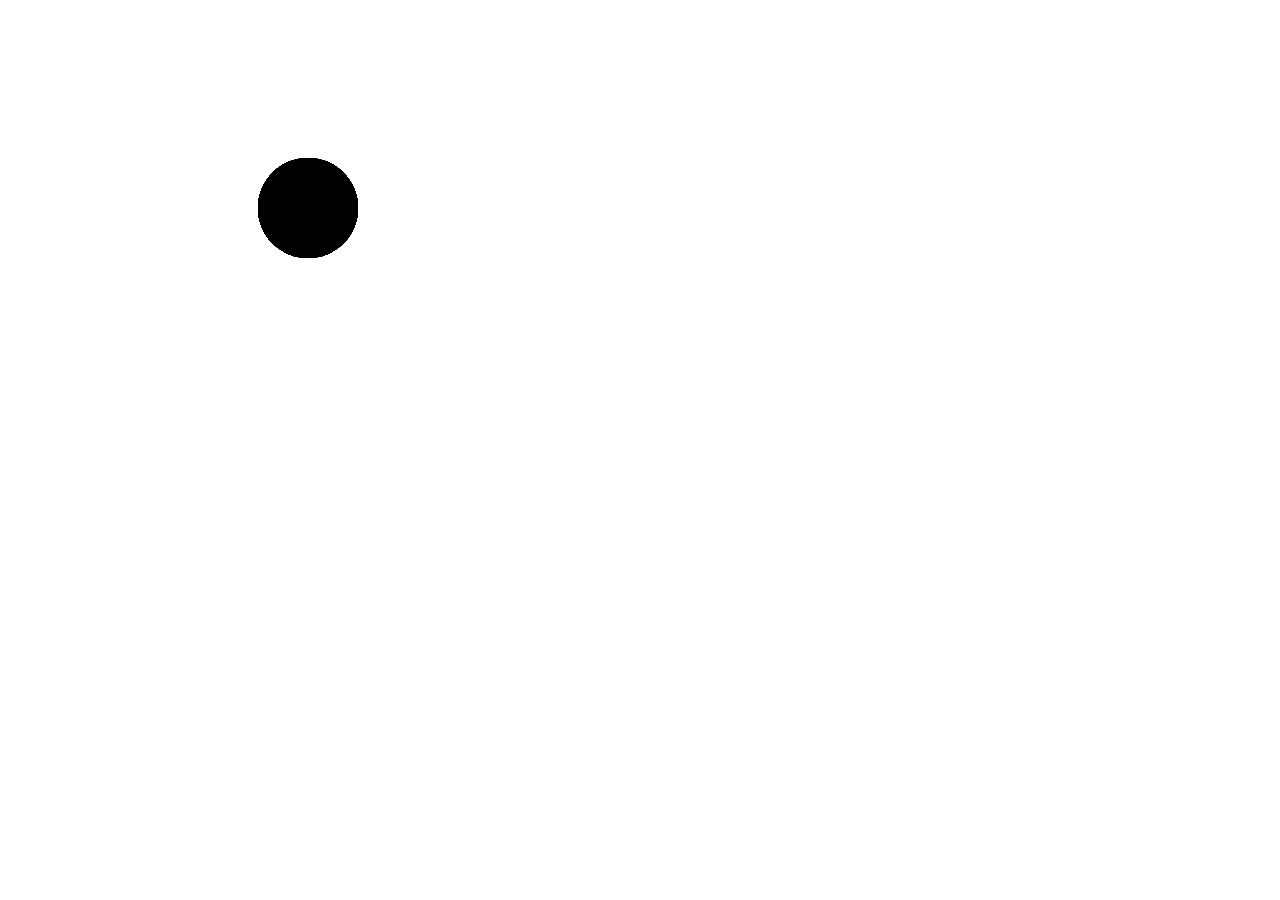
==== templates/animation.html @ 8eb87e95 "demo of animation and changing colors" ====
<!DOCTYPE html>
<html>
<body>
  <script src="randomColor.js"></script>
<script>
// requestAnim shim layer by Paul Irish
    window.requestAnimFrame = (function(){
      return  window.requestAnimationFrame       || 
              window.webkitRequestAnimationFrame || 
              window.mozRequestAnimationFrame    || 
              window.oRequestAnimationFrame      || 
              window.msRequestAnimationFrame     || 
              function(/* function */ callback, /* DOMElement */ element){
                window.setTimeout(callback, 1000 / 60);
              };
    })();
  

// example code from mr doob : http://mrdoob.com/lab/javascript/requestanimationframe/

var canvas, context, toggle;

init();
animate();

function init() {

    canvas = document.createElement( 'canvas' );
    canvas.width = 512;
    canvas.height = 512;

    context = canvas.getContext( '2d' );

    document.body.appendChild( canvas );

}

function animate() {
    requestAnimFrame( animate );
    draw();

}

function draw() {

    var time = new Date().getTime() * 0.1;
    var x = 300
    var y = 200

    context.fillStyle = randomColor({hue: 'blue', count: 18});
    context.beginPath();
    context.arc( x, y, 50, 0, Math.PI * 2, true );
    context.closePath();
    context.fill();

}
</script>
</html>
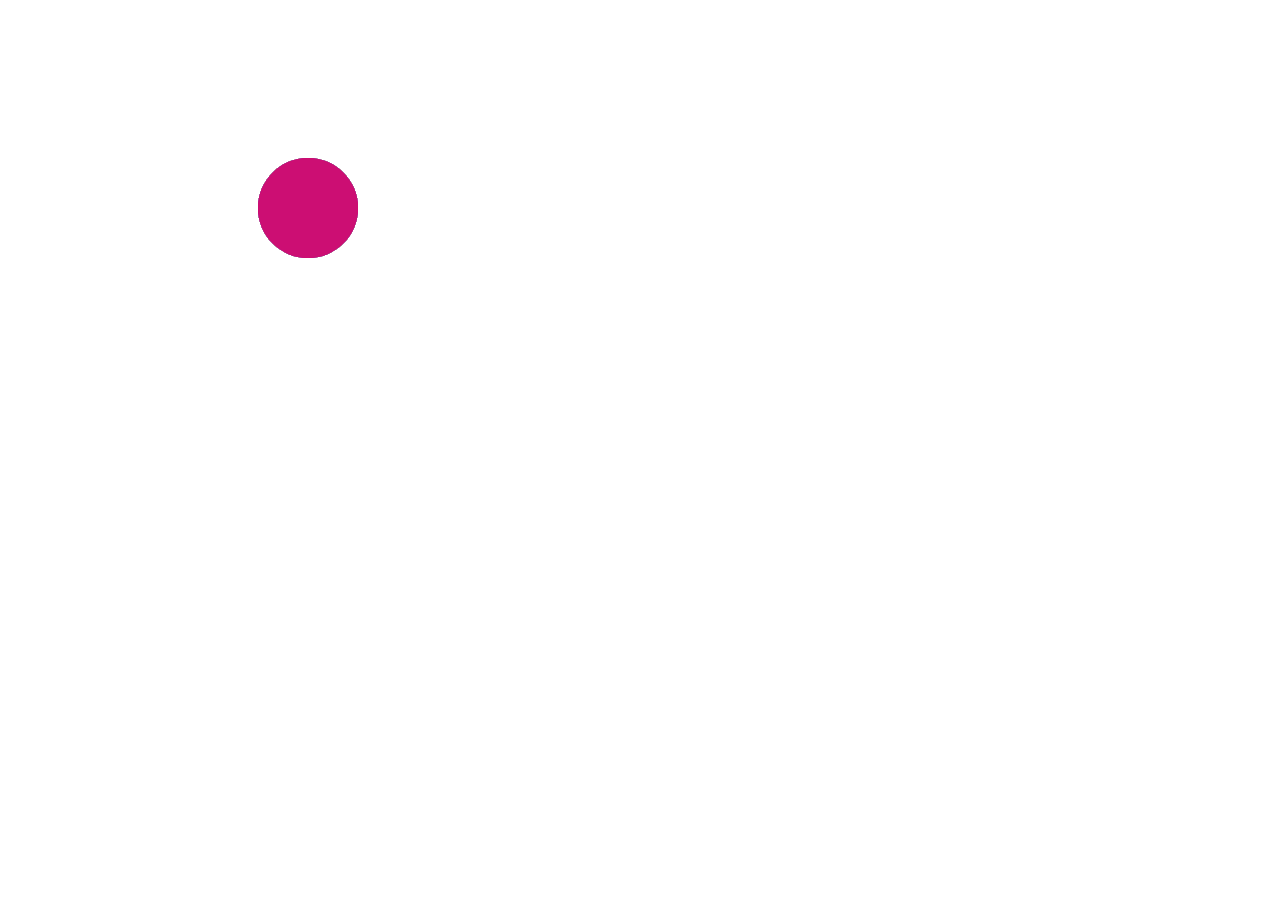
==== commit 26e3b475: "animation and colors" ====
--- a/templates/animation.html
+++ b/templates/animation.html
@@ -47,7 +47,7 @@
     var x = 300
     var y = 200
 
-    context.fillStyle = randomColor({hue: 'blue', count: 18});
+    context.fillStyle = randomColor();
     context.beginPath();
     context.arc( x, y, 50, 0, Math.PI * 2, true );
     context.closePath();
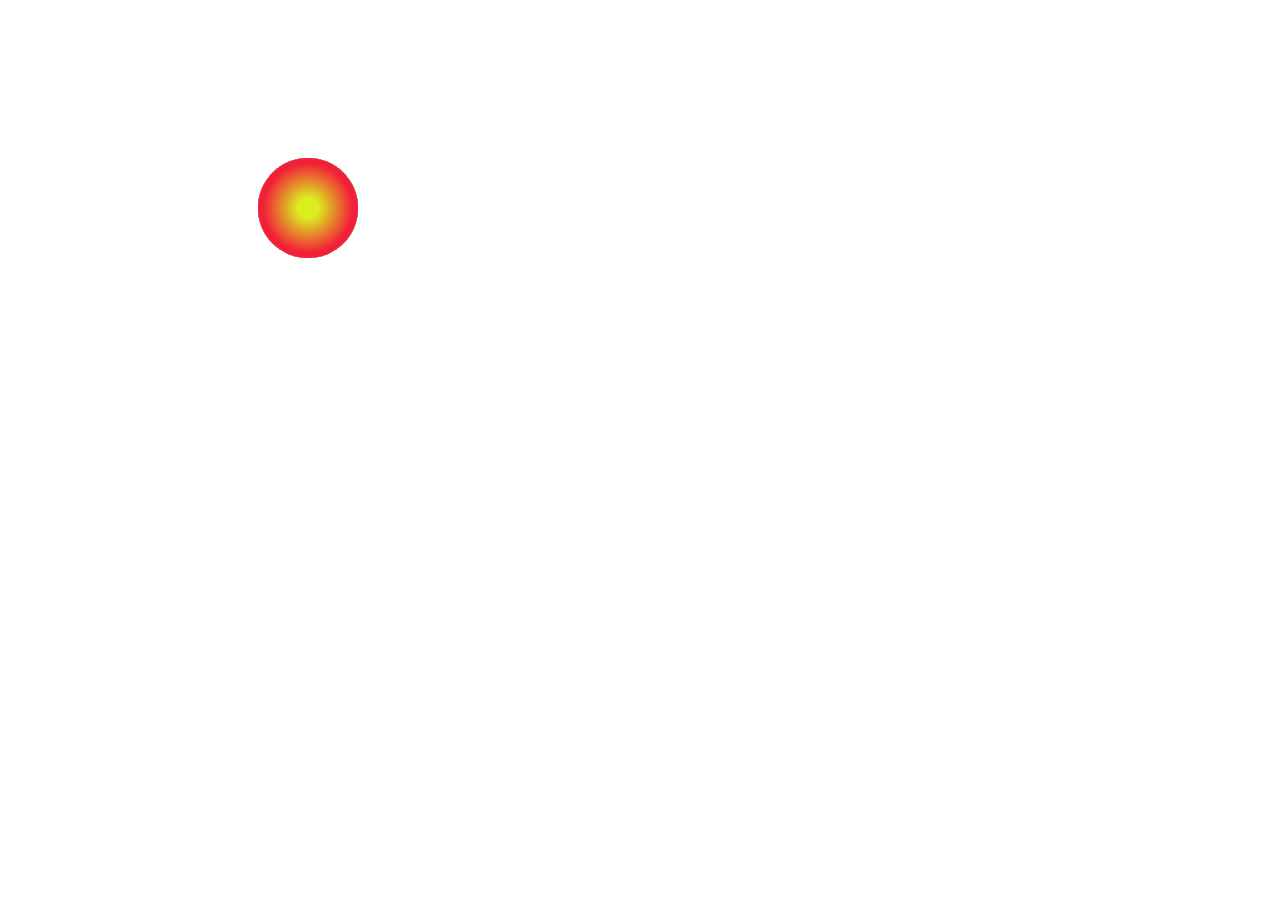
==== commit f9ac9ee5: "sick gradient epilepsy" ====
--- a/templates/animation.html
+++ b/templates/animation.html
@@ -35,10 +35,9 @@
 
 }
 
-function animate() {
+function animate(startTime) {
     requestAnimFrame( animate );
     draw();
-
 }
 
 function draw() {
@@ -46,8 +45,11 @@
     var time = new Date().getTime() * 0.1;
     var x = 300
     var y = 200
+    var gradient1 = context.createRadialGradient(x, y, 10, x, y, 45);
+    gradient1.addColorStop(0, randomColor());
+    gradient1.addColorStop(1, randomColor());
 
-    context.fillStyle = randomColor();
+    context.fillStyle = gradient1
     context.beginPath();
     context.arc( x, y, 50, 0, Math.PI * 2, true );
     context.closePath();
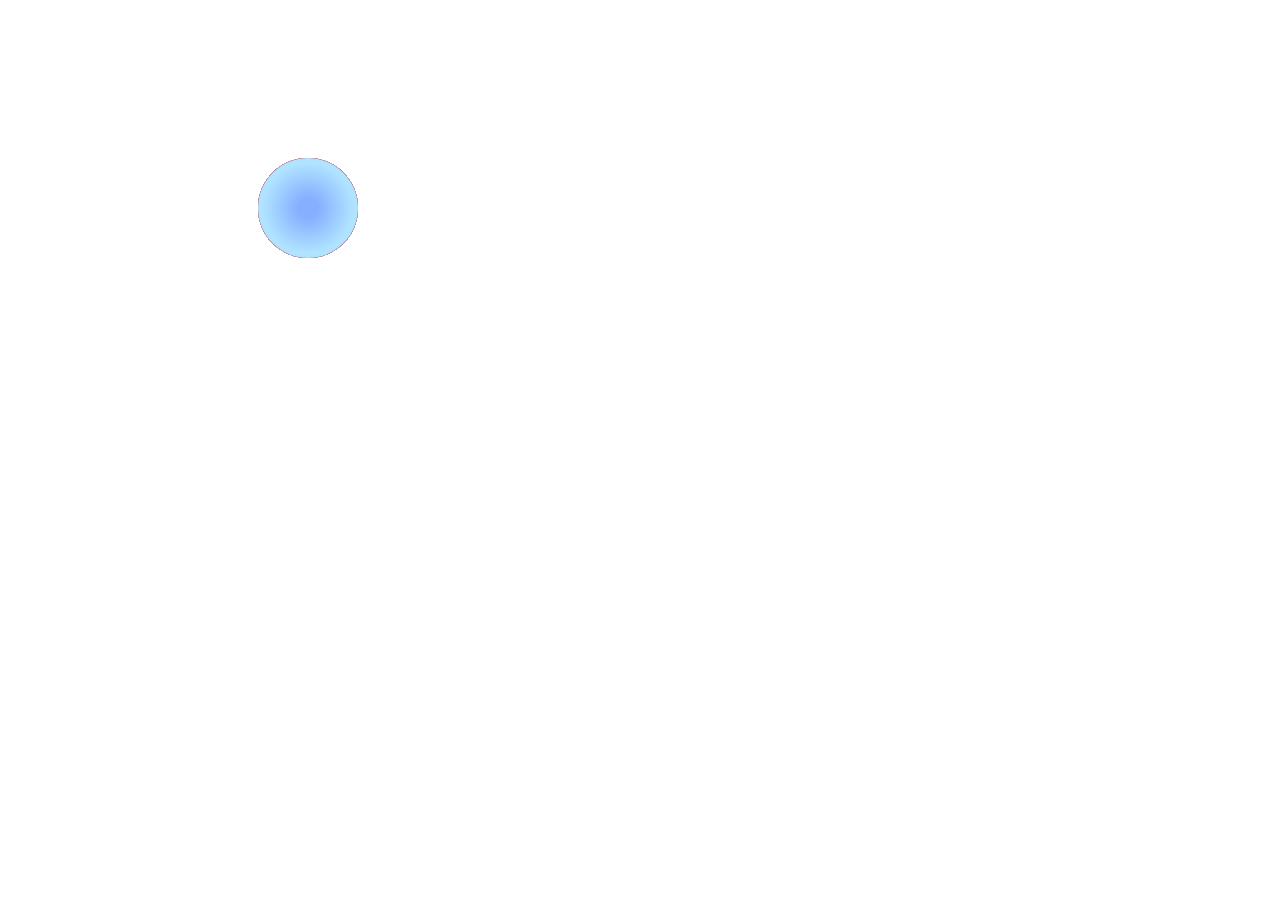
==== commit f9007d26: "change gradient based on centroid list" ====
--- a/templates/animation.html
+++ b/templates/animation.html
@@ -35,25 +35,53 @@
 
 }
 
-function animate(startTime) {
+function animate() {
     requestAnimFrame( animate );
     draw();
 }
 
+// function draw() {
+
+//     var x = 300
+//     var y = 200
+//     var color = randomColor({hue: 'red', count: 18}[0]);
+
+
+
+//     var gradient1 = context.createRadialGradient(x, y, 10, x, y, 45);
+//     gradient1.addColorStop(0, color);
+//     gradient1.addColorStop(1, color);
+
+//     context.fillStyle = gradient1
+//     context.beginPath();
+//     context.arc( x, y, 50, 0, Math.PI * 2, true );
+//     context.closePath();
+//     context.fill();
+
+// }
 function draw() {
+   var centroid;
+   var time = new Date().getTime() * 0.1;
+   var x = 300
+   var y = 200
+   var gradient1 = context.createRadialGradient(x, y, 10, x, y, 45);
+   centroid = Math.floor(Math.random()*11);
+   if(centroid <=5)
+   {
+  gradient1.addColorStop(0, randomColor({hue: 'red', count: 18})[0]);
+  gradient1.addColorStop(1, randomColor({hue: 'red', count: 18})[0]); 
+   } 
+   else if(centroid >5 )
+   {
+gradient1.addColorStop(0, randomColor({hue: 'blue', count: 18})[0]);
+  gradient1.addColorStop(1, randomColor({hue: 'blue', count: 18})[0]); 
 
-    var time = new Date().getTime() * 0.1;
-    var x = 300
-    var y = 200
-    var gradient1 = context.createRadialGradient(x, y, 10, x, y, 45);
-    gradient1.addColorStop(0, randomColor());
-    gradient1.addColorStop(1, randomColor());
-
-    context.fillStyle = gradient1
-    context.beginPath();
-    context.arc( x, y, 50, 0, Math.PI * 2, true );
-    context.closePath();
-    context.fill();
+   }
+   context.fillStyle = gradient1
+   context.beginPath();
+   context.arc( x, y, 50, 0, Math.PI * 2, true );
+   context.closePath();
+   context.fill();
 
 }
 </script>
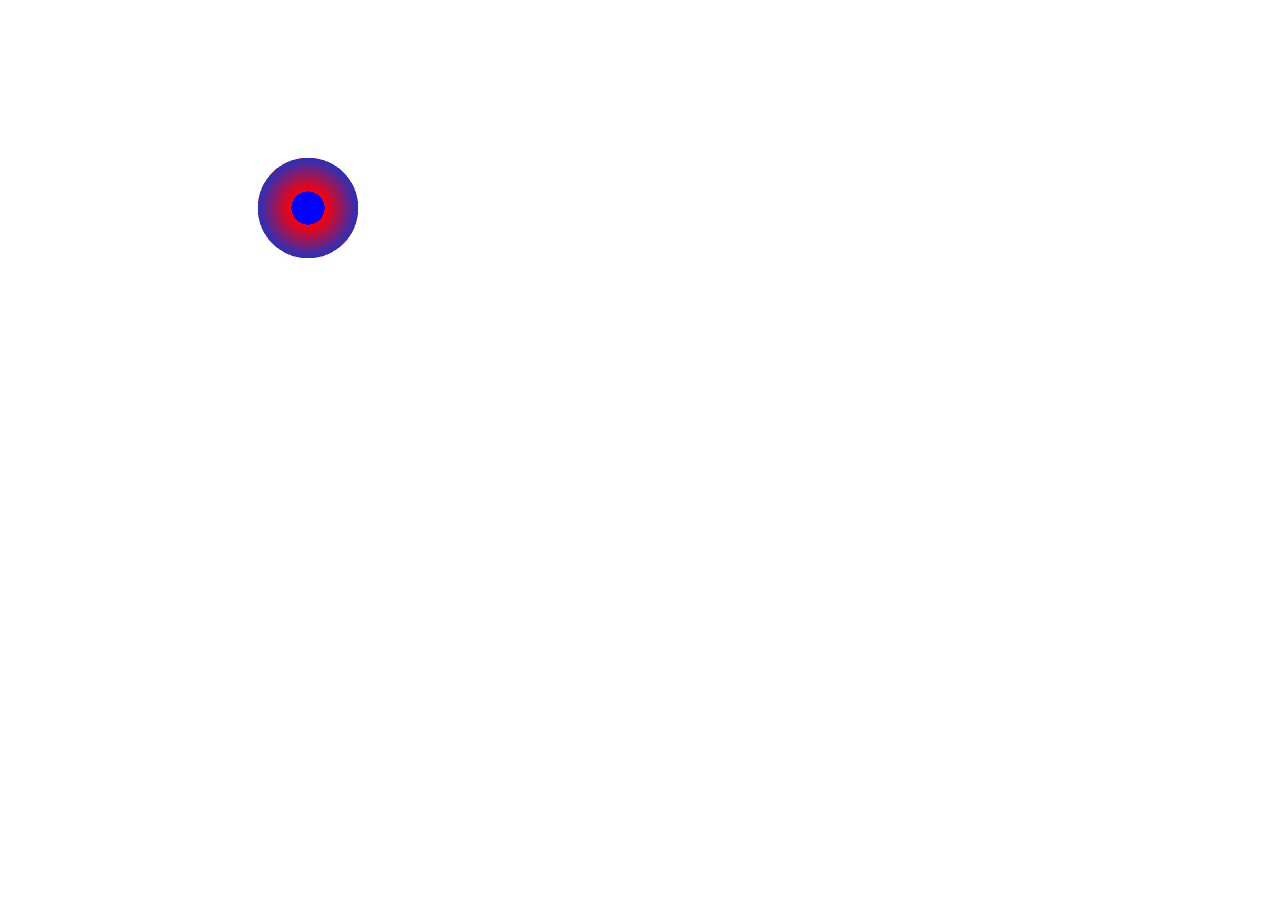
==== commit 453d6f7c: "update" ====
--- a/templates/animation.html
+++ b/templates/animation.html
@@ -1,20 +1,20 @@
 <!DOCTYPE html>
 <html>
 <body>
-  <script src="randomColor.js"></script>
+<script src="randomColor.js"></script>
 <script>
 // requestAnim shim layer by Paul Irish
-    window.requestAnimFrame = (function(){
-      return  window.requestAnimationFrame       || 
-              window.webkitRequestAnimationFrame || 
-              window.mozRequestAnimationFrame    || 
-              window.oRequestAnimationFrame      || 
-              window.msRequestAnimationFrame     || 
-              function(/* function */ callback, /* DOMElement */ element){
-                window.setTimeout(callback, 1000 / 60);
-              };
-    })();
-  
+window.requestAnimFrame = (function(){
+		return  window.requestAnimationFrame       || 
+		window.webkitRequestAnimationFrame || 
+		window.mozRequestAnimationFrame    || 
+		window.oRequestAnimationFrame      || 
+		window.msRequestAnimationFrame     || 
+		function(/* function */ callback, /* DOMElement */ element){
+		window.setTimeout(callback, 1000 / 60);
+		};
+		})();
+
 
 // example code from mr doob : http://mrdoob.com/lab/javascript/requestanimationframe/
 
@@ -25,64 +25,57 @@
 
 function init() {
 
-    canvas = document.createElement( 'canvas' );
-    canvas.width = 512;
-    canvas.height = 512;
+	canvas = document.createElement( 'canvas' );
+	canvas.width = 512;
+	canvas.height = 512;
 
-    context = canvas.getContext( '2d' );
+	context = canvas.getContext( '2d' );
 
-    document.body.appendChild( canvas );
+	document.body.appendChild( canvas );
 
 }
 
 function animate() {
-    requestAnimFrame( animate );
-    draw();
+	var centroids = [] 
+		for(var i=0; i<2000; i++) {
+			centroids[i]=i;
+		}
+	draw(300, 200, 50, 0.3, centroids);
+	//requestAnimFrame( animate );
+
 }
-
-// function draw() {
-
-//     var x = 300
-//     var y = 200
-//     var color = randomColor({hue: 'red', count: 18}[0]);
 
 
 
-//     var gradient1 = context.createRadialGradient(x, y, 10, x, y, 45);
-//     gradient1.addColorStop(0, color);
-//     gradient1.addColorStop(1, color);
+function draw(x, y, radius, opacity, centroids) {
 
-//     context.fillStyle = gradient1
-//     context.beginPath();
-//     context.arc( x, y, 50, 0, Math.PI * 2, true );
-//     context.closePath();
-//     context.fill();
+	var gradient1 = context.createRadialGradient(x, y, radius/3, x, y, radius);
+	//centroids = Math.floor(Math.random()*11);
+	var c;
 
-// }
-function draw() {
-   var centroid;
-   var time = new Date().getTime() * 0.1;
-   var x = 300
-   var y = 200
-   var gradient1 = context.createRadialGradient(x, y, 10, x, y, 45);
-   centroid = Math.floor(Math.random()*11);
-   if(centroid <=5)
-   {
-  gradient1.addColorStop(0, randomColor({hue: 'red', count: 18})[0]);
-  gradient1.addColorStop(1, randomColor({hue: 'red', count: 18})[0]); 
-   } 
-   else if(centroid >5 )
-   {
-gradient1.addColorStop(0, randomColor({hue: 'blue', count: 18})[0]);
-  gradient1.addColorStop(1, randomColor({hue: 'blue', count: 18})[0]); 
 
-   }
-   context.fillStyle = gradient1
-   context.beginPath();
-   context.arc( x, y, 50, 0, Math.PI * 2, true );
-   context.closePath();
-   context.fill();
+	for(var i=0; i<2000; i++) {
+		console.log(centroids[i]);
+		if(centroids[i] <=1000) {
+			c = randomColor({hue: 'blue', count: 18})[0];
+			gradient1.addColorStop(0, "blue");
+			gradient1.addColorStop(1, c); 
+		} 
+		else {
+			c = randomColor({hue: 'red', count: 18})[0];
+			gradient1.addColorStop(0, "red");
+			gradient1.addColorStop(1, c); 
+
+			}
+
+		context.fillStyle = gradient1;
+		context.globalAlpha=opacity; //this is the opacity
+		context.beginPath();
+		context.arc( x, y, radius, 0, Math.PI * 2, true );
+		context.closePath();
+		context.fill();
+	}
 
 }
 </script>
-</html>+</html>
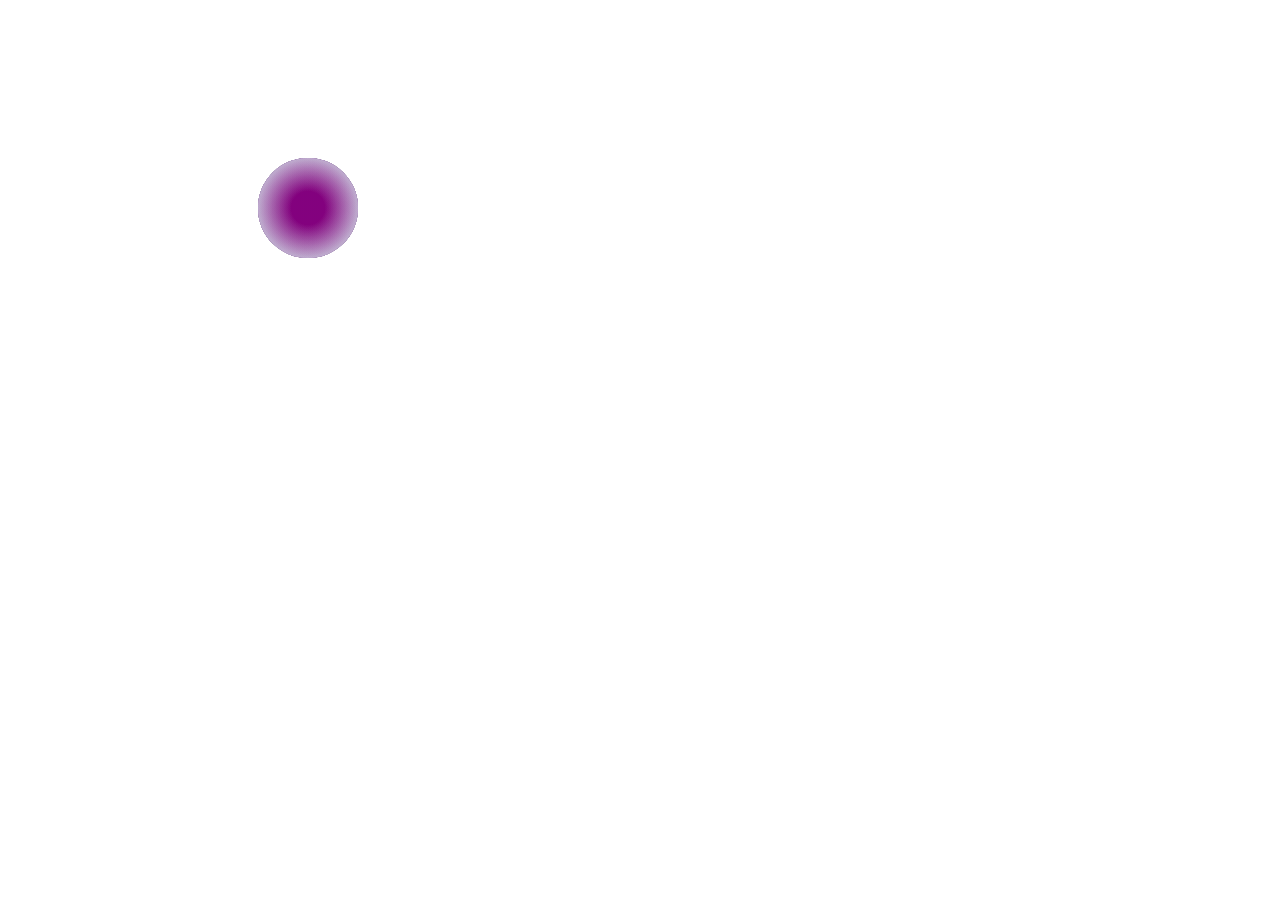
==== commit 92cda804: "animation w/o centroids array" ====
--- a/templates/animation.html
+++ b/templates/animation.html
@@ -1,3 +1,5 @@
+
+
 <!DOCTYPE html>
 <html>
 <body>
@@ -5,15 +7,15 @@
 <script>
 // requestAnim shim layer by Paul Irish
 window.requestAnimFrame = (function(){
-		return  window.requestAnimationFrame       || 
-		window.webkitRequestAnimationFrame || 
-		window.mozRequestAnimationFrame    || 
-		window.oRequestAnimationFrame      || 
-		window.msRequestAnimationFrame     || 
-		function(/* function */ callback, /* DOMElement */ element){
-		window.setTimeout(callback, 1000 / 60);
-		};
-		})();
+return  window.requestAnimationFrame       || 
+window.webkitRequestAnimationFrame || 
+window.mozRequestAnimationFrame    || 
+window.oRequestAnimationFrame      || 
+window.msRequestAnimationFrame     || 
+function(/* function */ callback, /* DOMElement */ element){
+window.setTimeout(callback, 1000 / 60);
+};
+})();
 
 
 // example code from mr doob : http://mrdoob.com/lab/javascript/requestanimationframe/
@@ -21,27 +23,25 @@
 var canvas, context, toggle;
 
 init();
+var i = 0;
+//var centroids = [10,9,8,7,6,5,4,3,2,1];
 animate();
 
 function init() {
 
-	canvas = document.createElement( 'canvas' );
-	canvas.width = 512;
-	canvas.height = 512;
+canvas = document.createElement( 'canvas' );
+canvas.width = 512;
+canvas.height = 512;
 
-	context = canvas.getContext( '2d' );
+context = canvas.getContext( '2d' );
 
-	document.body.appendChild( canvas );
+document.body.appendChild( canvas );
 
 }
 
 function animate() {
-	var centroids = [] 
-		for(var i=0; i<2000; i++) {
-			centroids[i]=i;
-		}
-	draw(300, 200, 50, 0.3, centroids);
-	//requestAnimFrame( animate );
+draw(300, 200, 50, 0.3);
+requestAnimFrame( animate);
 
 }
 
@@ -49,33 +49,34 @@
 
 function draw(x, y, radius, opacity, centroids) {
 
-	var gradient1 = context.createRadialGradient(x, y, radius/3, x, y, radius);
-	//centroids = Math.floor(Math.random()*11);
-	var c;
+var gradient1 = context.createRadialGradient(x, y, radius/3, x, y, radius);
+var centroidsR = Math.floor(Math.random()*11);
+var c;
+    
 
+    if(centroidsR <=5) 
+    {
+        //alert(".");
+        c = randomColor({hue: 'blue', count: 18})[0];
+        gradient1.addColorStop(0, "blue");
+        gradient1.addColorStop(1, c);
+    } 
+    else{
+        //alert(".");
+        c = randomColor({hue: 'red', count: 18})[0];
+        gradient1.addColorStop(0, "red");
+        gradient1.addColorStop(1, c);
 
-	for(var i=0; i<2000; i++) {
-		console.log(centroids[i]);
-		if(centroids[i] <=1000) {
-			c = randomColor({hue: 'blue', count: 18})[0];
-			gradient1.addColorStop(0, "blue");
-			gradient1.addColorStop(1, c); 
-		} 
-		else {
-			c = randomColor({hue: 'red', count: 18})[0];
-			gradient1.addColorStop(0, "red");
-			gradient1.addColorStop(1, c); 
+    }
 
-			}
-
-		context.fillStyle = gradient1;
-		context.globalAlpha=opacity; //this is the opacity
-		context.beginPath();
-		context.arc( x, y, radius, 0, Math.PI * 2, true );
-		context.closePath();
-		context.fill();
-	}
+    context.fillStyle = gradient1;
+    context.globalAlpha=opacity; //this is the opacity
+    context.beginPath();
+    context.arc( x, y, radius, 0, Math.PI * 2, true );
+    context.closePath();
+    context.fill();
+    
 
 }
 </script>
-</html>
+</html>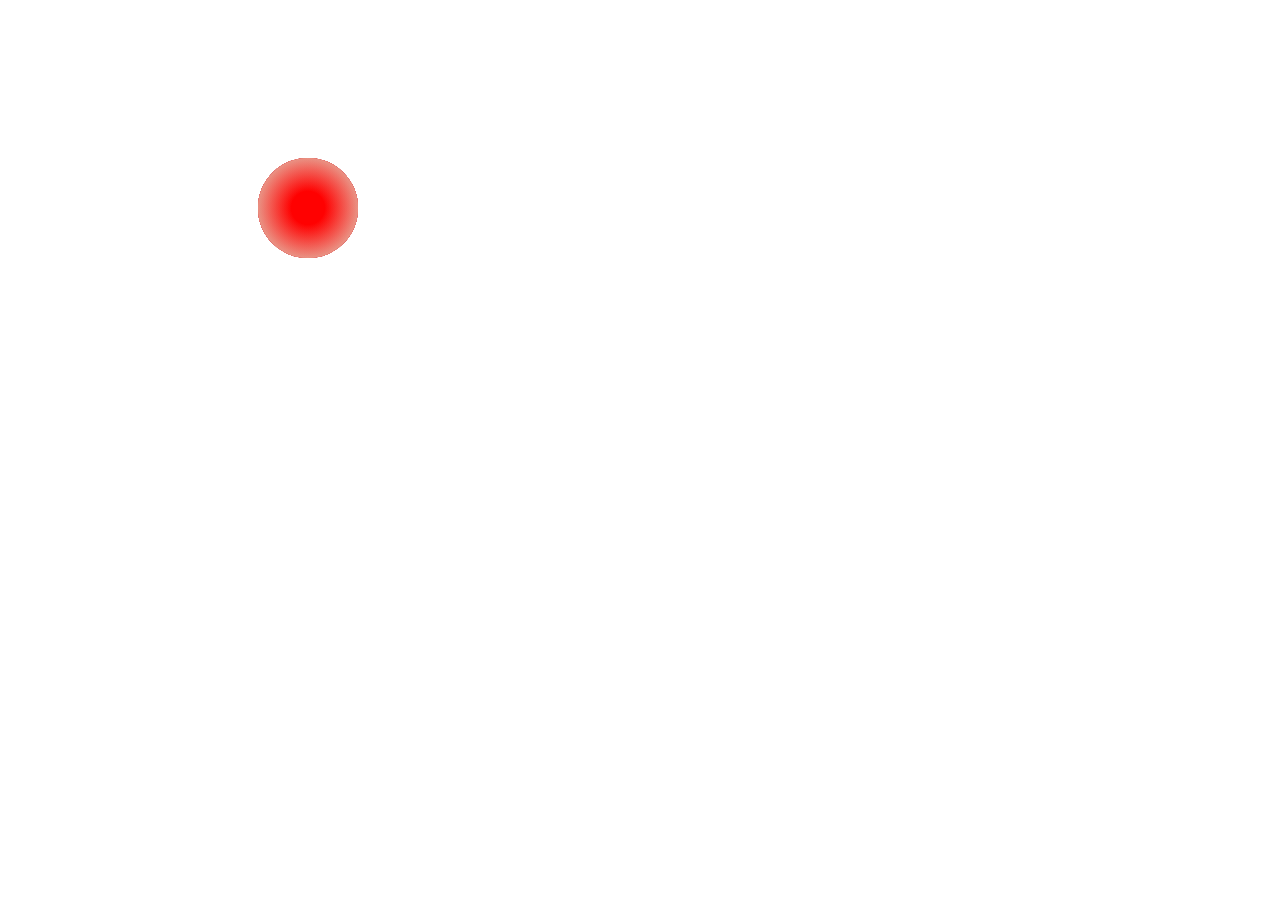
==== commit 012c1ae6: "Merge branch 'master' of https://github.com/googlejump/breakpoint" ====
--- a/templates/animation.html
+++ b/templates/animation.html
@@ -1,5 +1,3 @@
-
-
 <!DOCTYPE html>
 <html>
 <body>
@@ -16,7 +14,7 @@
 window.setTimeout(callback, 1000 / 60);
 };
 })();
-
+var timeout = new Date().getTime() + .05*60*1000; // 30 sec
 
 // example code from mr doob : http://mrdoob.com/lab/javascript/requestanimationframe/
 
@@ -36,33 +34,56 @@
 context = canvas.getContext( '2d' );
 
 document.body.appendChild( canvas );
-
-}
-
-function animate() {
-draw(300, 200, 50, 0.3);
-requestAnimFrame( animate);
-
 }
 
 
+function animate() {
+draw(300, 200, 50, 0.5,6);
+var requestId = requestAnimFrame( animate);
+    if(new Date().getTime() > timeout){ // measure the length of the function and stop it.
+        context.clearRect(0,0,canvas.width,canvas.height); 
+        console.log(canvas.width)  
+        draw(300,200,50,0.5,5); 
+    }
+}
 
 function draw(x, y, radius, opacity, centroids) {
 
 var gradient1 = context.createRadialGradient(x, y, radius/3, x, y, radius);
-var centroidsR = Math.floor(Math.random()*11);
+//var centroids =Math.floor(Math.random()*6)+1;
 var c;
-    
 
-    if(centroidsR <=5) 
+    if(centroids ==1) 
     {
-        //alert(".");
+        c = randomColor({hue: 'purple', count: 18})[0];
+        gradient1.addColorStop(0, "purple");
+        gradient1.addColorStop(1, c);
+    } 
+    else if(centroids ==2) 
+    {
         c = randomColor({hue: 'blue', count: 18})[0];
         gradient1.addColorStop(0, "blue");
         gradient1.addColorStop(1, c);
-    } 
+    }
+    else if(centroids ==3) 
+    {
+        c = randomColor({hue: 'green', count: 18})[0];
+        gradient1.addColorStop(0, "green");
+        gradient1.addColorStop(1, c);
+    }
+    else if(centroids ==4) 
+    {
+        c = randomColor({hue: 'yellow', count: 18})[0];
+        gradient1.addColorStop(0, "yellow");
+        gradient1.addColorStop(1, c);
+    }
+    else if(centroids ==5) 
+    {
+        c = randomColor({hue: 'orange', count: 18})[0];
+        gradient1.addColorStop(0, "orange");
+        gradient1.addColorStop(1, c);
+    }
     else{
-        //alert(".");
         c = randomColor({hue: 'red', count: 18})[0];
         gradient1.addColorStop(0, "red");
         gradient1.addColorStop(1, c);
@@ -75,6 +96,7 @@
     context.arc( x, y, radius, 0, Math.PI * 2, true );
     context.closePath();
     context.fill();
+
     
 
 }
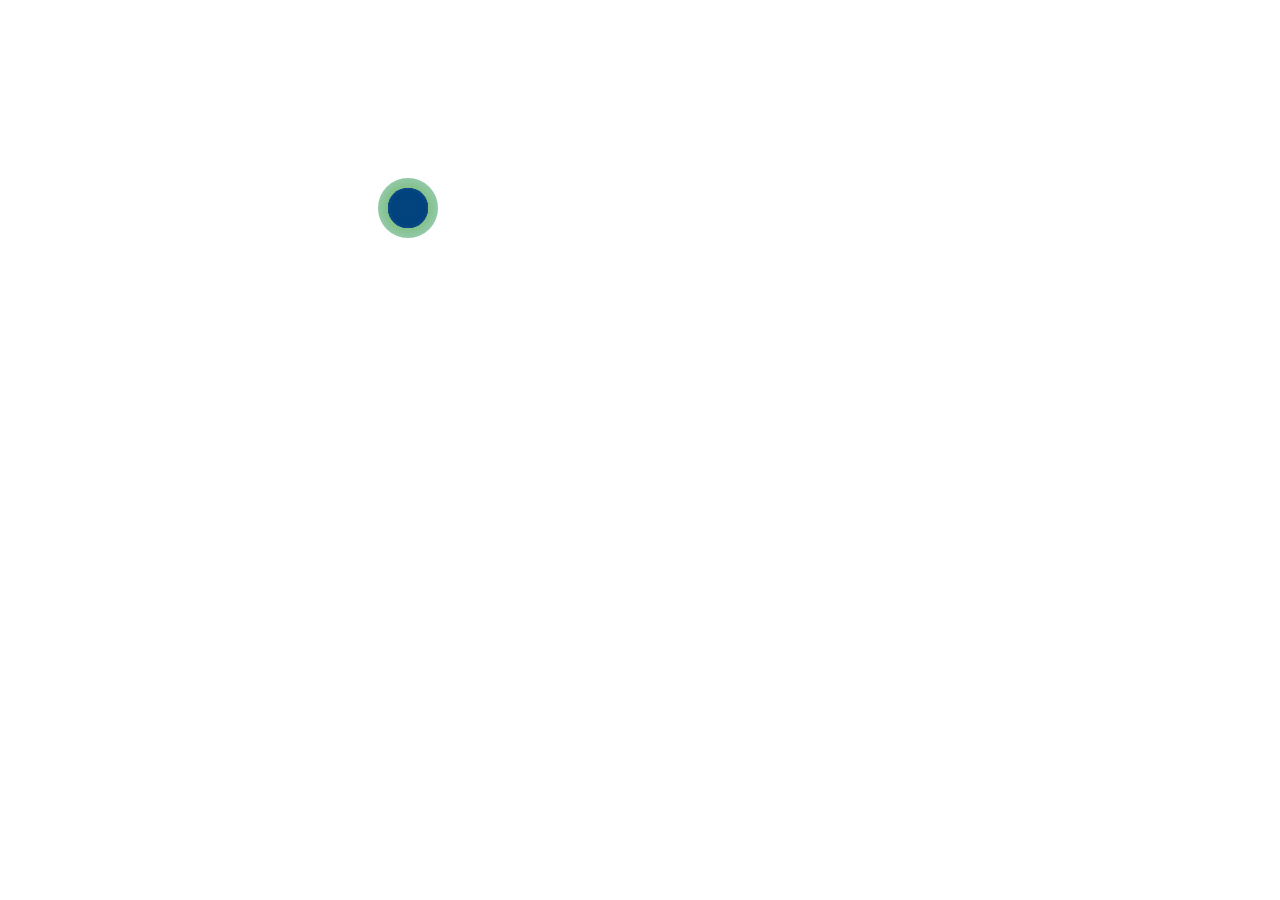
==== commit 01671006: "adding volume/radius changes" ====
--- a/templates/animation.html
+++ b/templates/animation.html
@@ -14,16 +14,22 @@
 window.setTimeout(callback, 1000 / 60);
 };
 })();
-var timeout = new Date().getTime() + .05*60*1000; // 30 sec
+var timeout = new Date().getTime() + .15*60*1000; // 30 sec
 
 // example code from mr doob : http://mrdoob.com/lab/javascript/requestanimationframe/
 
 var canvas, context, toggle;
 
 init();
-var i = 0;
-//var centroids = [10,9,8,7,6,5,4,3,2,1];
-animate();
+var count = 0;
+var centroids = new Array(120);
+var volumes = new Array(120);
+for(var i=0;i<120;i++)
+{
+	centroids[i] = i;
+	volumes[i] = i;
+}
+animate(count);
 
 function init() {
 
@@ -34,71 +40,110 @@
 context = canvas.getContext( '2d' );
 
 document.body.appendChild( canvas );
+
 }
 
 
-function animate() {
-draw(300, 200, 50, 0.5,6);
-var requestId = requestAnimFrame( animate);
-    if(new Date().getTime() > timeout){ // measure the length of the function and stop it.
-        context.clearRect(0,0,canvas.width,canvas.height); 
-        console.log(canvas.width)  
-        draw(300,200,50,0.5,5); 
-    }
+function animate(count) {
+	draw(400, 200, 50, 0.3,centroids[count],volumes[count]);
+	console.log(centroids[count]);
+	var requestId = requestAnimFrame( function() {
+	count++;
+        animate(count)});
+	if(count == 120){
+		context.clearRect(0,0,canvas.width,canvas.height);
+		cancelAnimationFrame(requestId);
+}
 }
 
-function draw(x, y, radius, opacity, centroids) {
+
+
+function draw(x, y, radius, opacity, centroids,volumes) {
 
 var gradient1 = context.createRadialGradient(x, y, radius/3, x, y, radius);
-//var centroids =Math.floor(Math.random()*6)+1;
 var c;
+    //Centroids conditionals
+	if(centroids <=20) 
+	{
+		//alert(".");
+		c = randomColor({hue: 'purple', count: 18})[0];
+		gradient1.addColorStop(0, "purple");
+		gradient1.addColorStop(1, c); 
+	}
+	if(centroids >20 && centroids <=40)
+	{
+		c = randomColor({hue: 'purple', count: 18})[0];
+		gradient1.addColorStop(0, "blue");
+		gradient1.addColorStop(1, c); 
 
-    if(centroids ==1) 
-    {
-        c = randomColor({hue: 'purple', count: 18})[0];
-        gradient1.addColorStop(0, "purple");
-        gradient1.addColorStop(1, c);
-    } 
-    else if(centroids ==2) 
-    {
-        c = randomColor({hue: 'blue', count: 18})[0];
-        gradient1.addColorStop(0, "blue");
-        gradient1.addColorStop(1, c);
-    }
-    else if(centroids ==3) 
-    {
-        c = randomColor({hue: 'green', count: 18})[0];
-        gradient1.addColorStop(0, "green");
-        gradient1.addColorStop(1, c);
-    }
-    else if(centroids ==4) 
-    {
-        c = randomColor({hue: 'yellow', count: 18})[0];
-        gradient1.addColorStop(0, "yellow");
-        gradient1.addColorStop(1, c);
-    }
-    else if(centroids ==5) 
-    {
-        c = randomColor({hue: 'orange', count: 18})[0];
-        gradient1.addColorStop(0, "orange");
-        gradient1.addColorStop(1, c);
-    }
-    else{
-        c = randomColor({hue: 'red', count: 18})[0];
-        gradient1.addColorStop(0, "red");
-        gradient1.addColorStop(1, c);
+	} 
+	if(centroids >40 && centroids <=60)
+	{
+		c = randomColor({hue: 'blue', count: 18})[0];
+		gradient1.addColorStop(0, "green");
+		gradient1.addColorStop(1, c); 
 
-    }
+	} 
+	if(centroids >60 && centroids <=80)
+	{
+		c = randomColor({hue: 'green', count: 18})[0];
+		gradient1.addColorStop(0, "yellow");
+		gradient1.addColorStop(1, c); 
 
-    context.fillStyle = gradient1;
-    context.globalAlpha=opacity; //this is the opacity
-    context.beginPath();
-    context.arc( x, y, radius, 0, Math.PI * 2, true );
-    context.closePath();
-    context.fill();
+	}
+	if(centroids>80 && centroids <=100){
+		c = randomColor({hue: 'yellow', count: 18})[0];
+		gradient1.addColorStop(0, "orange");
+		gradient1.addColorStop(1, c); 
 
-    
+	}
+	if(centroids>100){
+		c = randomColor({hue: 'orange', count: 18})[0];
+		gradient1.addColorStop(0, "red");
+		gradient1.addColorStop(1, c); 
+	
+	}
+
+	//Volume Conditionals.
+
+	if(volumes <=20) 
+	{
+		radius = 10;
+	}
+	if(volumes >20 && volumes <=40)
+	{
+		radius = 20;
+	} 
+	if(volumes >40 && volumes <=60)
+	{
+		radius = 30;
+	} 
+	if(volumes >60 && volumes <=80)
+	{
+		radius = 40;
+	} 
+	if(volumes >80 && volumes <=100)
+	{
+		radius = 50;
+	} 
+
+	if(volumes>100){
+		
+		radius = 60;
+	}
+
+
+
+	context.fillStyle = gradient1;
+	context.globalAlpha=opacity; //this is the opacity
+	context.beginPath();
+	context.arc( x, y, radius, 0, Math.PI * 2, true );
+	context.closePath();
+	context.fill();
+
+	
 
 }
 </script>
-</html>+</html>
+
